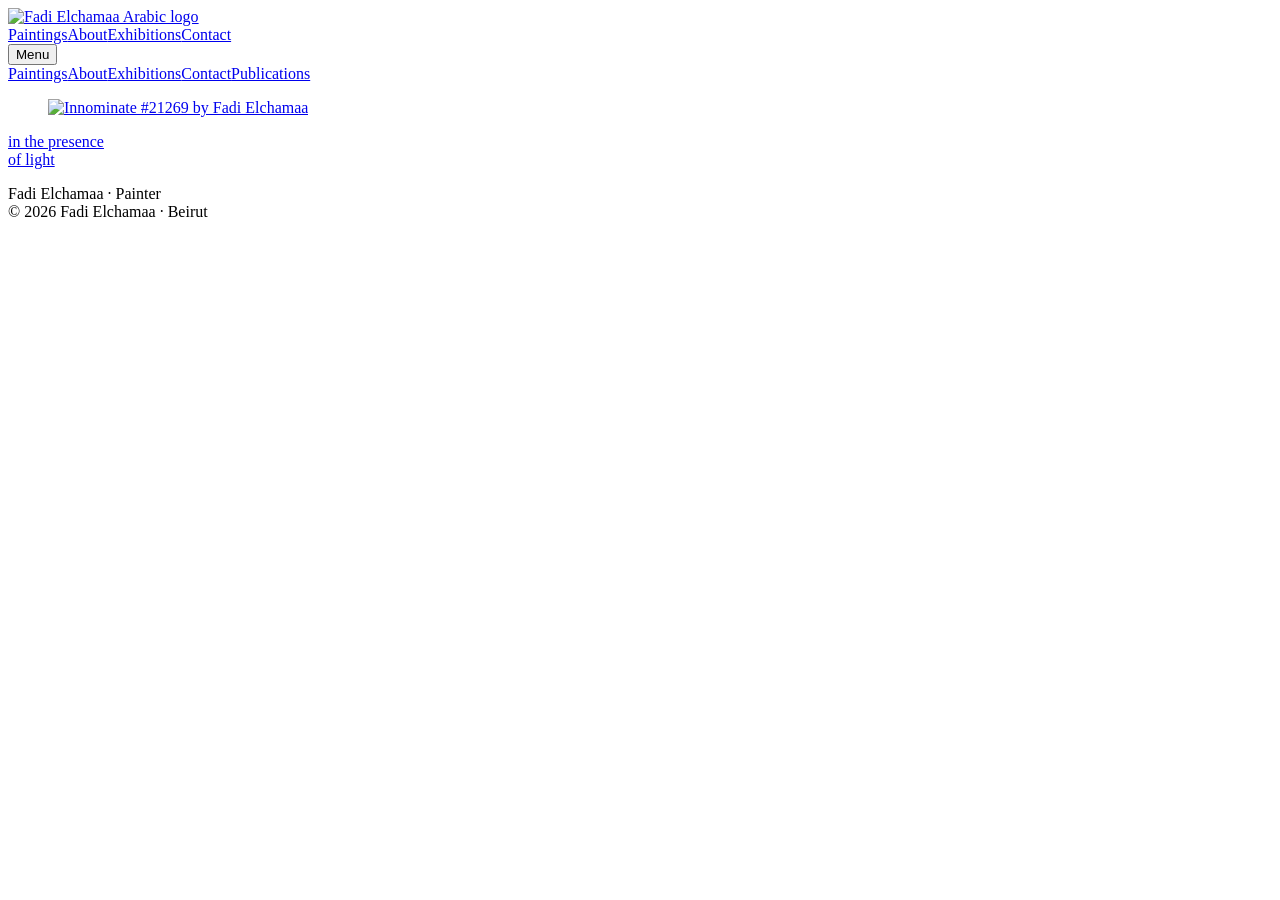
==== docs/index.html @ c7a50c39 "Keep homepage caption close to the enlarged painting" ====
<!doctype html><html lang="en"><head><meta charset="utf-8"><meta name="viewport" content="width=device-width,initial-scale=1"><title>Fadi Elchamaa — Painter, Beirut</title><meta name="description" content="Official website of Lebanese painter Fadi Elchamaa, based in Beirut."><link rel="stylesheet" href="/assets/site.css?v=20261018-20"></head><body><header class="header"><div class="identity"><a href="/" aria-label="Fadi Elchamaa home"><img src="https://felchamaa.com/wp-content/uploads/cropped-elchamaa-logo-114x38.png" alt="Fadi Elchamaa Arabic logo"></a></div><nav class="nav" aria-label="Primary navigation"><a href="/paintings/">Paintings</a><a href="/about/">About</a><a href="/exhibitions/">Exhibitions</a><a href="/contact/">Contact</a></nav><button class="menu-button" aria-expanded="false" aria-controls="mobile-menu">Menu</button></header><nav class="mobile-menu" id="mobile-menu" aria-label="Mobile navigation"><a href="/paintings/">Paintings</a><a href="/about/">About</a><a href="/exhibitions/">Exhibitions</a><a href="/contact/">Contact</a><a class="secondary" href="/publications/">Publications</a></nav><main class="home" id="main"><figure class="home-art"><a href="/paintings/"><img src="https://felchamaa.com/wp-content/uploads/1000150779.jpg" alt="Innominate #21269 by Fadi Elchamaa"></a></figure><p class="home-line"><a href="/paintings/">in the presence<br>of light</a></p><div class="home-footer"><span>Fadi Elchamaa · Painter</span></div></main><footer class="site-footer"><span>© 2026 Fadi Elchamaa · Beirut</span></footer><script src="/assets/site.js?v=20261018-7"></script></body></html>
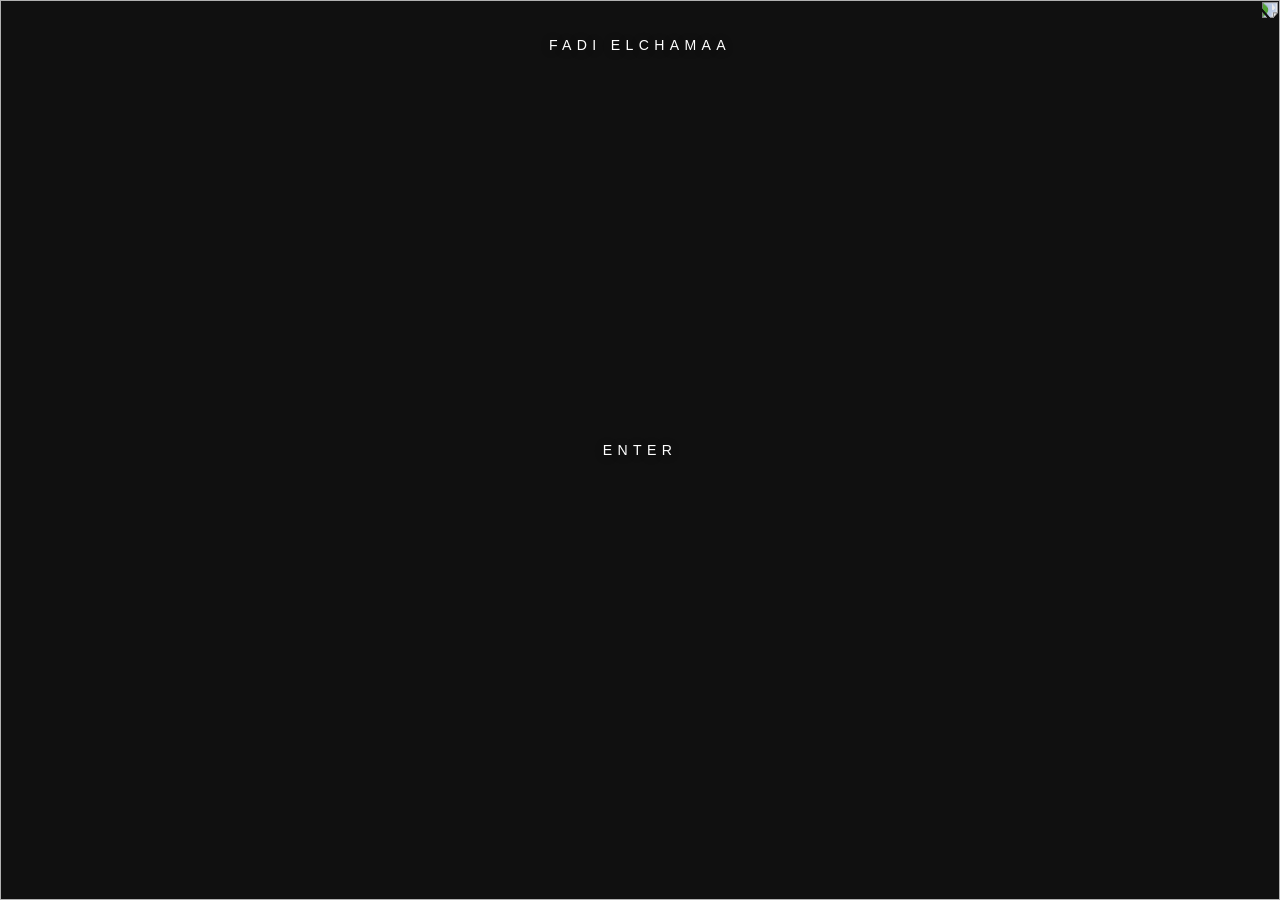
==== commit 1790ceaa: "Add responsive studio landing page" ====
--- a/docs/index.html
+++ b/docs/index.html
@@ -1 +1,65 @@
-<!doctype html><html lang="en"><head><meta charset="utf-8"><meta name="viewport" content="width=device-width,initial-scale=1"><title>Fadi Elchamaa — Painter, Beirut</title><meta name="description" content="Official website of Lebanese painter Fadi Elchamaa, based in Beirut."><link rel="stylesheet" href="/assets/site.css?v=20261018-20"></head><body><header class="header"><div class="identity"><a href="/" aria-label="Fadi Elchamaa home"><img src="https://felchamaa.com/wp-content/uploads/cropped-elchamaa-logo-114x38.png" alt="Fadi Elchamaa Arabic logo"></a></div><nav class="nav" aria-label="Primary navigation"><a href="/paintings/">Paintings</a><a href="/about/">About</a><a href="/exhibitions/">Exhibitions</a><a href="/contact/">Contact</a></nav><button class="menu-button" aria-expanded="false" aria-controls="mobile-menu">Menu</button></header><nav class="mobile-menu" id="mobile-menu" aria-label="Mobile navigation"><a href="/paintings/">Paintings</a><a href="/about/">About</a><a href="/exhibitions/">Exhibitions</a><a href="/contact/">Contact</a><a class="secondary" href="/publications/">Publications</a></nav><main class="home" id="main"><figure class="home-art"><a href="/paintings/"><img src="https://felchamaa.com/wp-content/uploads/1000150779.jpg" alt="Innominate #21269 by Fadi Elchamaa"></a></figure><p class="home-line"><a href="/paintings/">in the presence<br>of light</a></p><div class="home-footer"><span>Fadi Elchamaa · Painter</span></div></main><footer class="site-footer"><span>© 2026 Fadi Elchamaa · Beirut</span></footer><script src="/assets/site.js?v=20261018-7"></script></body></html>+<!doctype html>
+<html lang="en">
+<head>
+  <meta charset="utf-8">
+  <meta name="viewport" content="width=device-width,initial-scale=1,viewport-fit=cover">
+  <title>Fadi Elchamaa — Painter, Beirut</title>
+  <meta name="description" content="Official website of Lebanese painter Fadi Elchamaa, based in Beirut.">
+  <link rel="preload" as="image" href="/assets/landing-studio.jpg">
+  <style>
+    :root { color-scheme: dark; }
+    * { box-sizing: border-box; }
+    html, body { width: 100%; height: 100%; margin: 0; overflow: hidden; background: #111; }
+    body { font-family: Arial, Helvetica, sans-serif; }
+    .landing { position: relative; width: 100vw; height: 100vh; height: 100dvh; overflow: hidden; isolation: isolate; }
+    .landing-photo { position: absolute; inset: 0; width: 100%; height: 100%; object-fit: cover; object-position: center; z-index: -2; }
+    .landing::after { content: ""; position: absolute; inset: 0; z-index: -1; background: rgba(0,0,0,.08); pointer-events: none; }
+    .artist-name, .enter {
+      position: absolute;
+      left: 50%;
+      margin: 0;
+      color: #fff;
+      font-size: clamp(.72rem, 1.1vw, 1rem);
+      font-weight: 300;
+      line-height: 1;
+      letter-spacing: .38em;
+      text-transform: uppercase;
+      text-shadow: 0 1px 8px rgba(0,0,0,.45);
+      white-space: nowrap;
+      transform: translateX(-50%);
+    }
+    .artist-name { top: max(2.4rem, env(safe-area-inset-top)); }
+    .enter {
+      top: 50%;
+      padding: 1.2rem;
+      color: #fff;
+      text-decoration: none;
+      transform: translate(-50%,-50%);
+      transition: opacity .2s ease;
+    }
+    .enter:hover, .enter:focus-visible { opacity: .65; }
+    .enter:focus-visible { outline: 1px solid rgba(255,255,255,.8); outline-offset: .2rem; }
+    @media (min-width: 768px) and (orientation: landscape) {
+      .landing-photo {
+        inset: 50% auto auto 50%;
+        width: 100vh;
+        width: 100dvh;
+        height: 100vw;
+        max-width: none;
+        transform: translate(-50%,-50%) rotate(90deg);
+      }
+      .artist-name { top: 4.2vh; }
+    }
+    @media (prefers-reduced-motion: reduce) {
+      .enter { transition: none; }
+    }
+  </style>
+</head>
+<body>
+  <main class="landing">
+    <img class="landing-photo" src="/assets/landing-studio.jpg" alt="">
+    <h1 class="artist-name">Fadi Elchamaa</h1>
+    <a class="enter" href="/paintings/" aria-label="Enter Fadi Elchamaa's website">Enter</a>
+  </main>
+</body>
+</html>
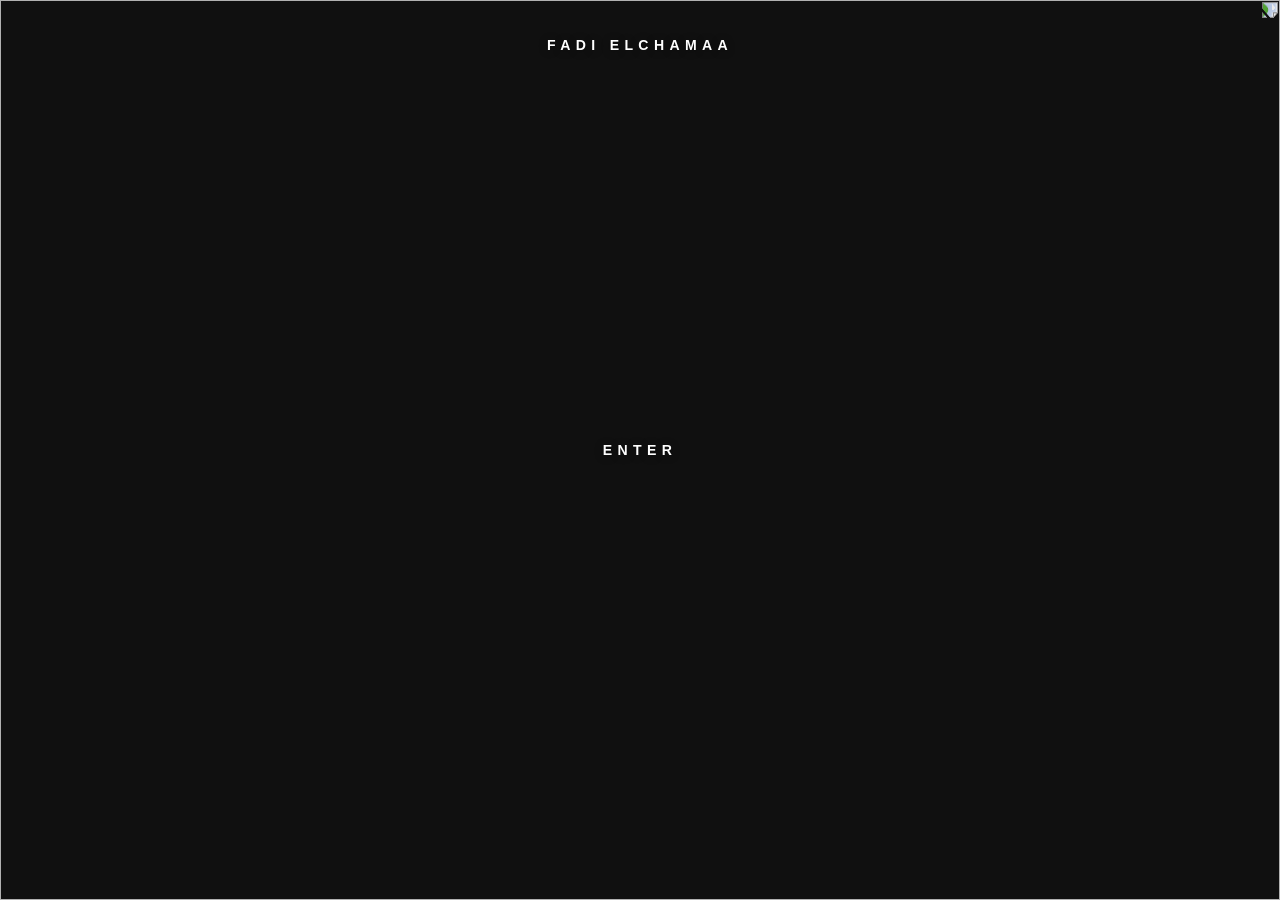
==== commit 82cb2e9c: "Bold welcome page name and enter link" ====
--- a/docs/index.html
+++ b/docs/index.html
@@ -20,7 +20,7 @@
       margin: 0;
       color: #fff;
       font-size: clamp(.72rem, 1.1vw, 1rem);
-      font-weight: 300;
+      font-weight: 700;
       line-height: 1;
       letter-spacing: .38em;
       text-transform: uppercase;
@@ -59,7 +59,7 @@
   <main class="landing">
     <img class="landing-photo" src="/assets/landing-studio.jpg" alt="">
     <h1 class="artist-name">Fadi Elchamaa</h1>
-    <a class="enter" href="/paintings/" aria-label="Enter Fadi Elchamaa's website">Enter</a>
+    <a class="enter" href="/home/" aria-label="Enter Fadi Elchamaa's website">Enter</a>
   </main>
 </body>
 </html>
